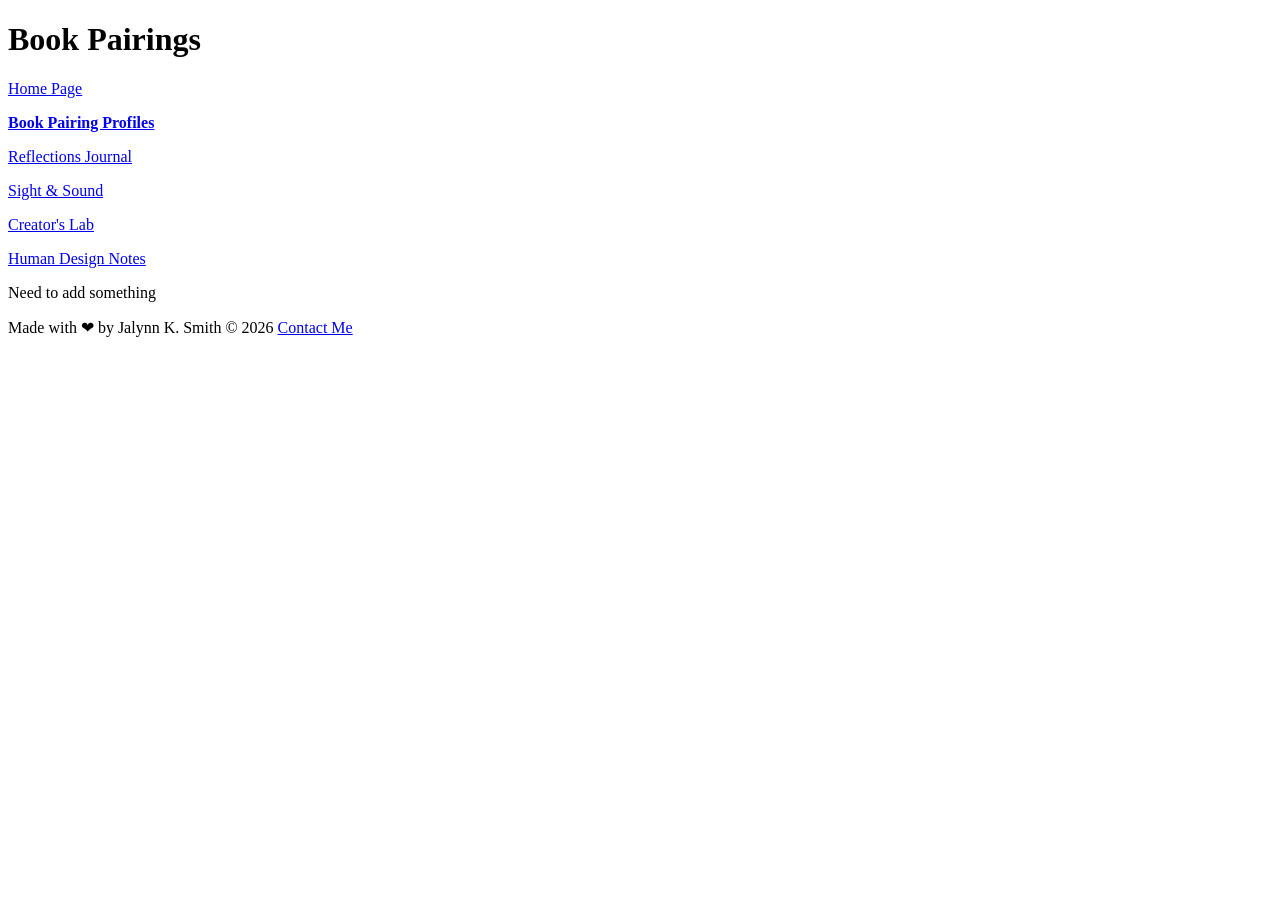
==== BookPairingandProfiles.html @ 0a8996f7 "Add files via upload Module 4 structure and navigation and image and paragraph addition from Module " ====
<!DOCTYPE html>
<html lang="en">
<head>
<meta charset ="utf-8">
<title>Book Pairing Profiles</title>    
<!-- Jalynn K. Smith June 10, 2026 Module 3 -->
</head>
<body> 
   <header>
      <h1>Book Pairings</h1>

<!-- Navigation -->
   <nav>
      <p>
         <a href="index.html">Home Page</a>
      </p>

      <p>
         <a href="BookPairingandProfiles.html"><strong>Book Pairing Profiles</strong></a>
      </p>
      <p>
         <a href="ReflectionsJournal.html">Reflections Journal</a>
      </p>

      <p>
         <a href="SightandSound.html">Sight &amp; Sound</a>
      </p>

      <p>
         <a href="CreatorsLab.html">Creator's Lab</a>
      </p>

      <p>
         <a href="HumanDesignNotes.html">Human Design Notes</a>
      </p>
   </nav>
</header>
<!-- Page Content -->
   <p>Need to add something</p>
      <p></p>
   <footer>
      Made with &#10084; by Jalynn K. Smith &copy; 2026 <a href="mailto:jksmith7@crimson.ua.edu">Contact Me</a>
   </footer>
</body>
</html>
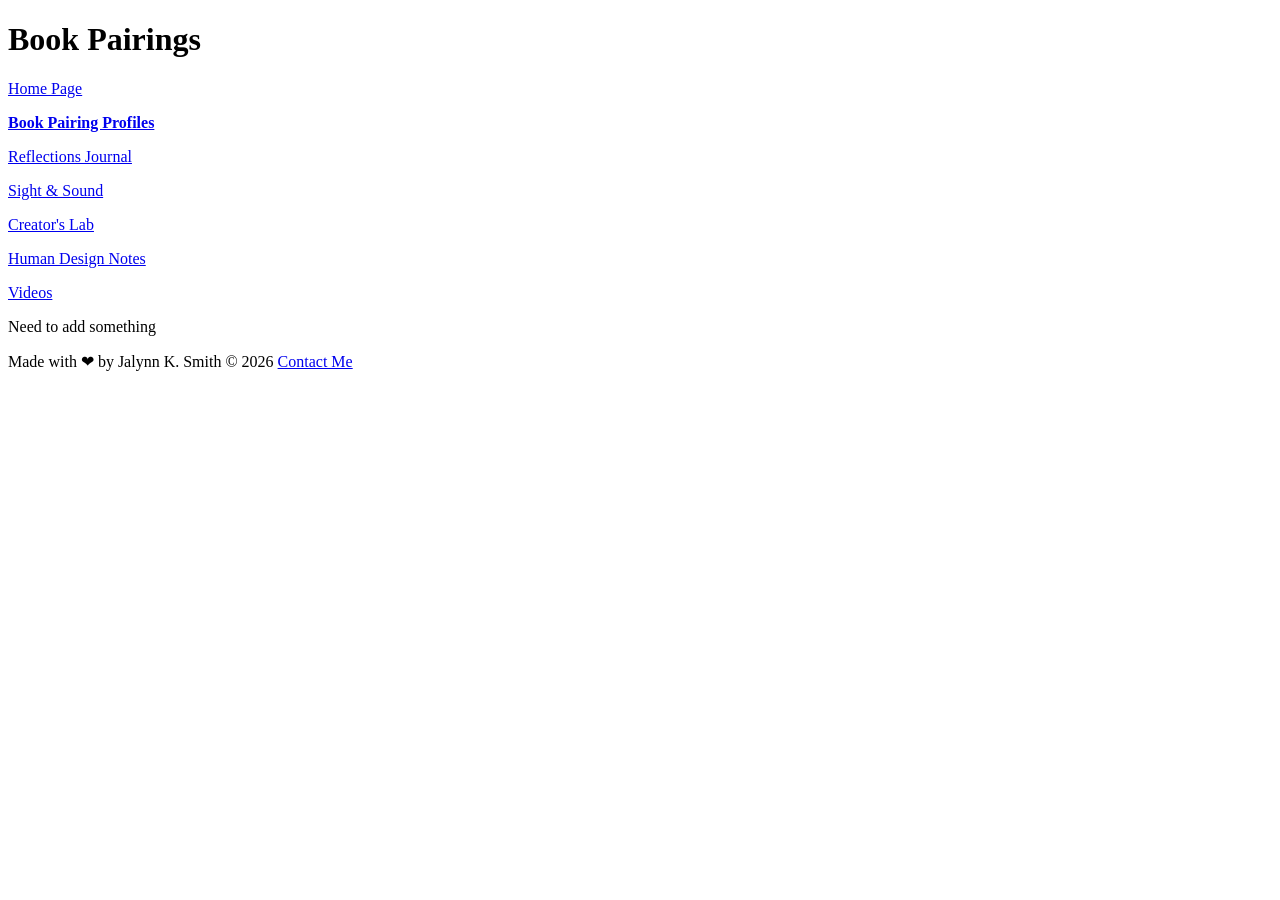
==== commit 02009740: "Add files via upload updated nav to add video page" ====
--- a/BookPairingandProfiles.html
+++ b/BookPairingandProfiles.html
@@ -33,6 +33,9 @@
       <p>
          <a href="HumanDesignNotes.html">Human Design Notes</a>
       </p>
+      <p>
+      <a href="videos.html">Videos</a>
+   </p>
    </nav>
 </header>
 <!-- Page Content -->
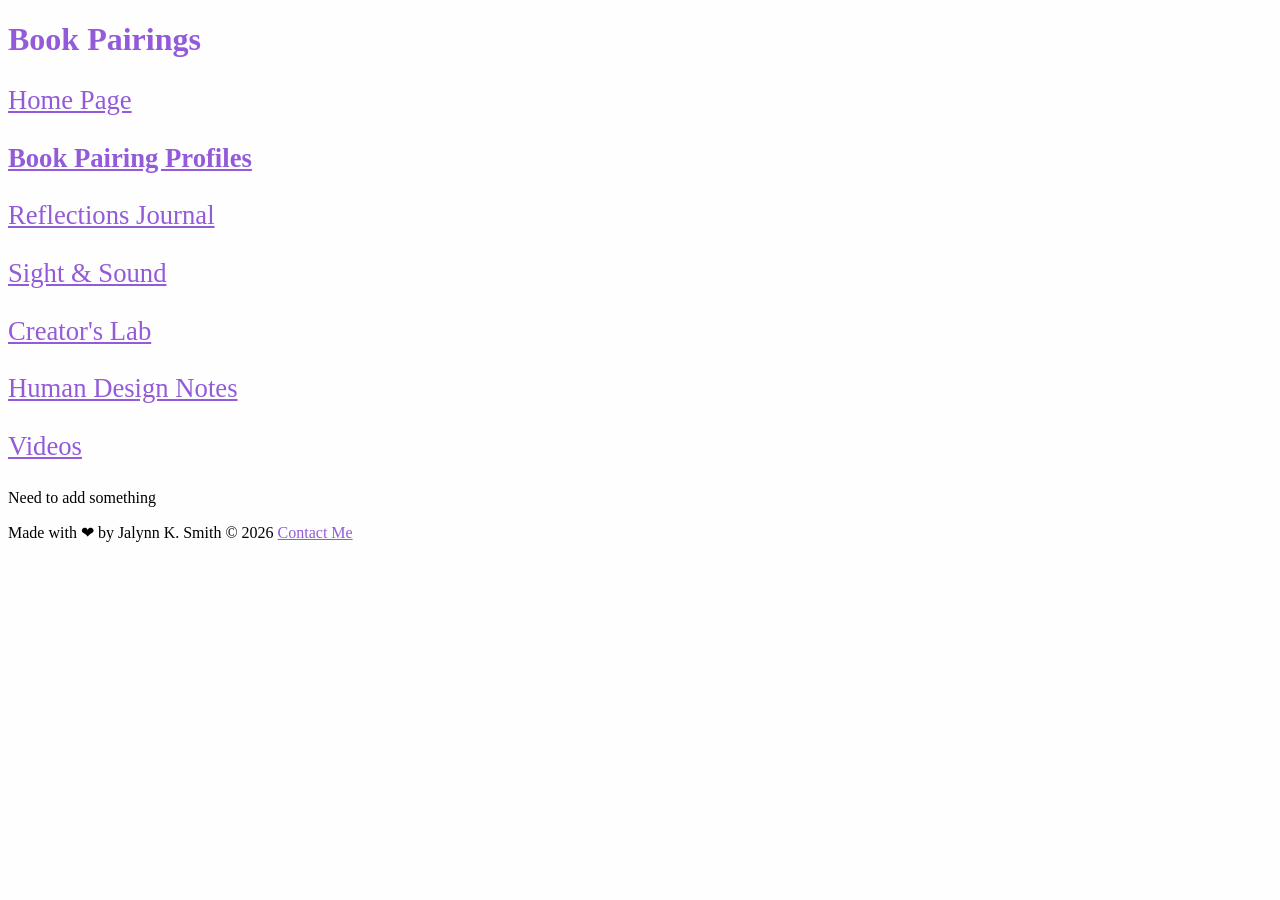
==== commit 4ca869f1: "Add files via upload Added some CSS styling and created a new css style sheet" ====
--- a/BookPairingandProfiles.html
+++ b/BookPairingandProfiles.html
@@ -2,7 +2,8 @@
 <html lang="en">
 <head>
 <meta charset ="utf-8">
-<title>Book Pairing Profiles</title>    
+<title>Book Pairing Profiles</title> 
+<link rel="stylesheet" href="style.css">    
 <!-- Jalynn K. Smith June 10, 2026 Module 3 -->
 </head>
 <body> 
@@ -38,9 +39,12 @@
    </p>
    </nav>
 </header>
+<main>
 <!-- Page Content -->
    <p>Need to add something</p>
       <p></p>
+</main>
+
    <footer>
       Made with &#10084; by Jalynn K. Smith &copy; 2026 <a href="mailto:jksmith7@crimson.ua.edu">Contact Me</a>
    </footer>
--- a/style.css
+++ b/style.css
@@ -0,0 +1,8 @@
+/* Jalynn K. Smith June 26, 2026 Module 6 */
+
+body {background-color:rgb(254, 254, 254); font-family: serif; color: rgb(0, 0, 0);}
+h1 { color:rgb(147, 90, 217);}
+h2 { color:rgb(156, 156, 170);}
+p { color:rgb(0, 0, 0);}
+a { color:rgb(147, 90, 217);}
+nav {font-size: 20pt;}
